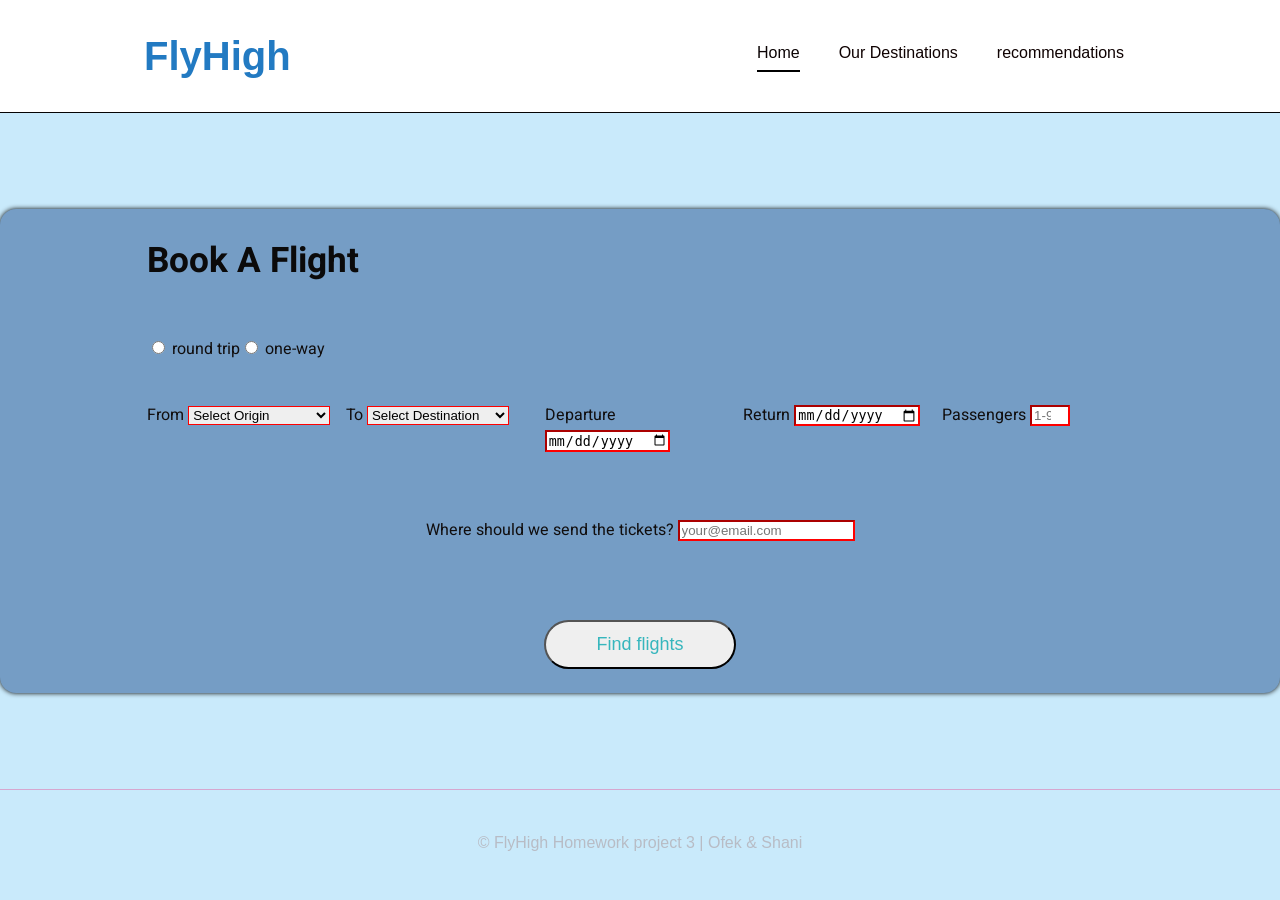
==== Project 3 - The Business Hub/index.html @ 474c9496 "implemented assignment 3" ====
<!DOCTYPE html>
<html lang="en">
<head>
    <meta charset="UTF-8">
    <meta name="viewport" content="width=device-width, initial-scale=1.0">
    <title>FlyHigh | Home</title>
    <link rel="stylesheet" href="styles.css">
</head>

<body dir="ltr">
    <header class="site-header">
        <div class="container">
            <div class="logo-area">
            <h1>FlyHigh</h1>
        </div>

            <nav class="site-nav" aria-label="Main navigation">
                <a href="index.html" class="active">Home</a>
                <a href="destinations.html">Our Destinations</a>
                <a href="recommendations.html">recommendations</a>

            </nav>
        </div> 
    </header>

    <main>
        <form action="" class="booking-form">
          <h1 class="form-title">Book A Flight</h1>
            <div class="row">
                <label>
                    <input type="radio" name="ChooseFlight" value="R" required>
                    <span>round trip</span>
                </label>
                
                <label>
                    <input type="radio" name="ChooseFlight" value="O" required>
                    <span>one-way</span>
                </label>
            </div>

        <section class="inputs-row">
            <label for="from">
                <span>From</span>
                    <select name="from" id="from" required>
                        <option value="" disabled selected>Select Origin</option>
                        <option value="1">Santorini (JTR)</option>
                        <option value="2">Munich (MUC)</option>
                        <option value="3">Tel Aviv (TLV)</option>
                        <option value="4">Corfu (CFU)</option>
                        <option value="5">New York City (JFK)</option>
                        <option value="6">Tokyo (NRT)</option>
                        <option value="7">Rome (FCO)</option>
                        <option value="8">London (LON)</option>
                        <option value="9">Bangkok (BKK)</option>
                    </select>
            </label>

            <label for="To">
                <span>To</span>
                    <select name="To" id="To" required>
                        <option value="" disabled selected>Select Destination</option>
                        <option value="1">Santorini (JTR)</option>
                        <option value="2">Athens (ATH)</option>
                        <option value="3">Tel Aviv (TLV)</option>
                        <option value="4">Paris (CDG)</option>
                        <option value="5">New York City (JFK)</option>
                        <option value="6">Tokyo (NRT)</option>
                        <option value="7">Rome (FCO)</option>
                        <option value="8">Barcelona (BCN)</option>
                        <option value="9">Bangkok (BKK)</option>
                    </select>
            </label>   

            <label for="Departure" class="date-box">
                <span>Departure</span>
                <input type="date" id="Departure" name="Departure" required>
            </label>

            <label for="Return" class="date-box">
                <span>Return</span>
                <input type="date" id="Return" name="Return" required>
            </label>

            <label for="Passenger">
                <span>Passengers</span>
                <input type="number" id="Passenger" name="Passenger" min="1" max="9" placeholder="1-9" required>
            </label>
        
        </section>

        <div class="email-section">
            <label for="Email">
                <span class="Email">Where should we send the tickets?</span>
                <input type="email" id="Email" name="Email" placeholder="your@email.com" required>
            </label>
        </div>

           <button class="FindFlights">Find flights</button>
        </form>
    </main>

        <footer class="site-footer">
            <div class="container">          
                <p>&copy; FlyHigh Homework project 3 | Ofek & Shani</p>
            </div>        
        </footer>
    </body>
</html>
---- Project 3 - The Business Hub/styles.css ----
@import url('https://fonts.googleapis.com/css2?family=Heebo:wght@400;700&display=swap');
@import url('globals.css');
@import url('header.css');
@import url('grid.css');
@import url('footer.css');
@import url('components.css');
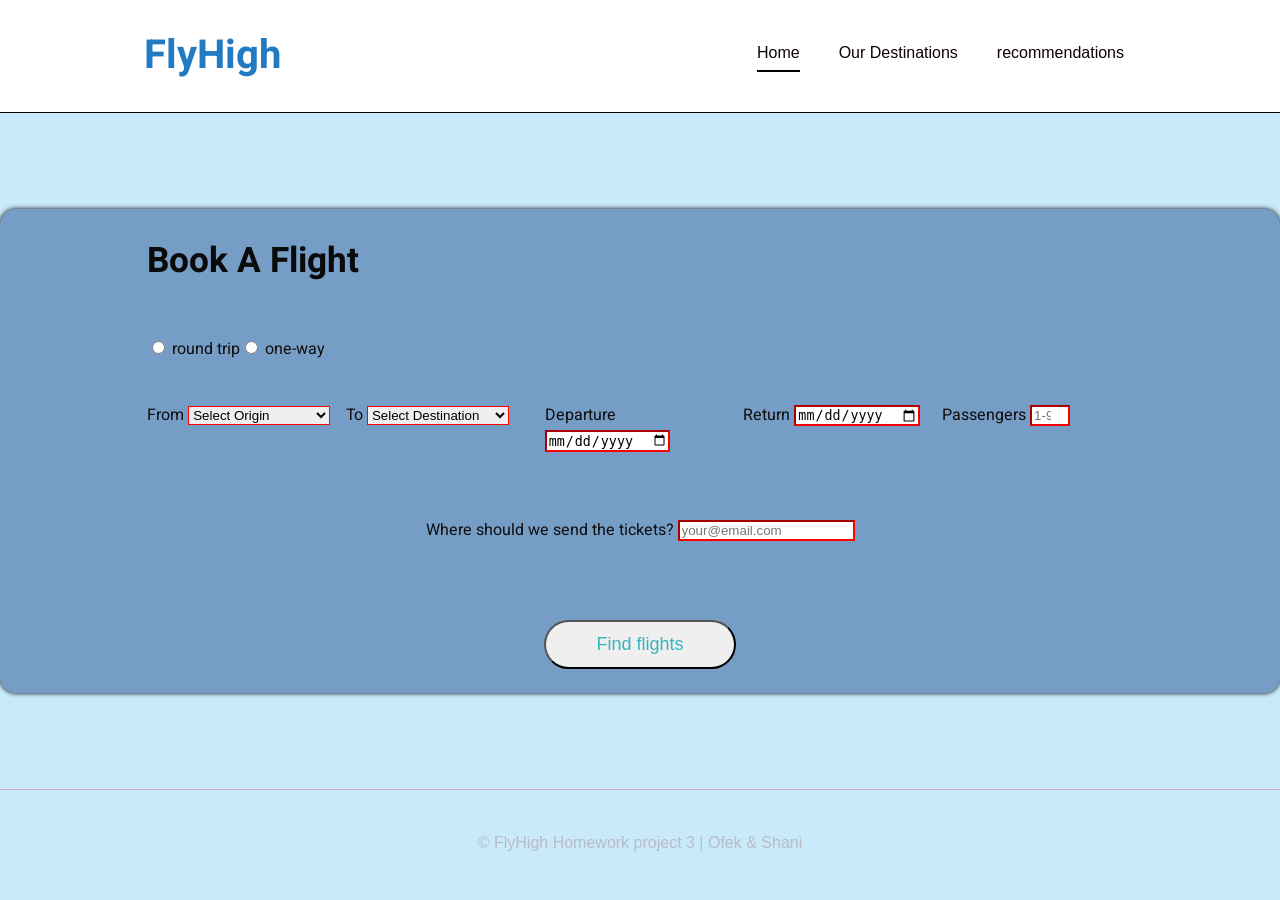
==== commit 33b9dbcc: "Finalized HTML and CSS files" ====
--- a/Project 3 - The Business Hub/index.html
+++ b/Project 3 - The Business Hub/index.html
@@ -9,7 +9,6 @@
     <link rel="stylesheet" href="styles.css">
 </head>
 
-<body dir="ltr">
     <header class="site-header">
         <div class="container">
             <div class="logo-area">
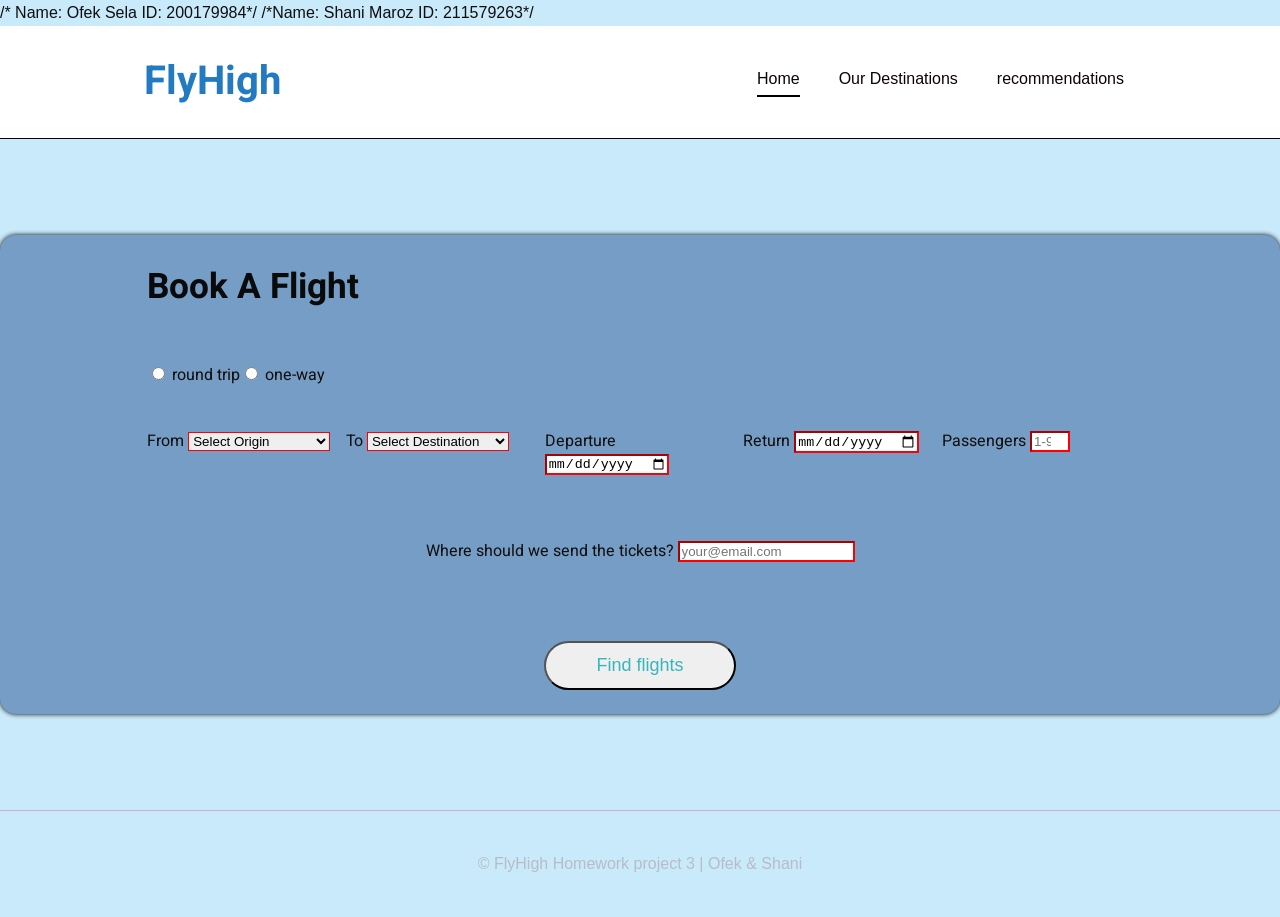
==== commit 9528bbdf: "Add names & ID" ====
--- a/Project 3 - The Business Hub/index.html
+++ b/Project 3 - The Business Hub/index.html
@@ -1,4 +1,5 @@
-
+/* Name: Ofek Sela ID: 200179984*/
+/*Name: Shani Maroz ID: 211579263*/
 
 <!DOCTYPE html>
 <html lang="en">
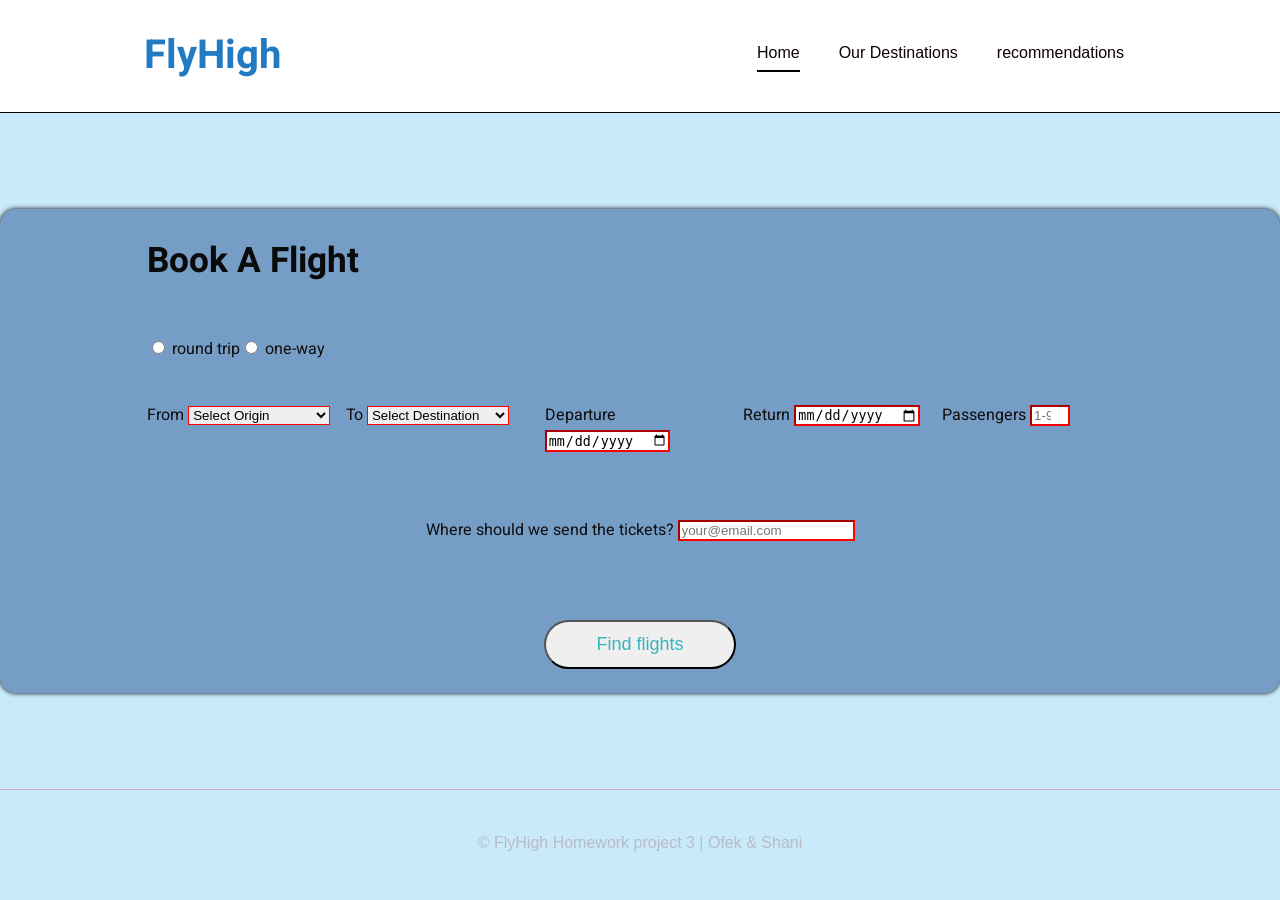
==== commit 8bbdca2c: "Names & ID" ====
--- a/Project 3 - The Business Hub/index.html
+++ b/Project 3 - The Business Hub/index.html
@@ -1,5 +1,5 @@
-/* Name: Ofek Sela ID: 200179984*/
-/*Name: Shani Maroz ID: 211579263*/
+<!--Name: Ofek Sela ID: 200179984 -->
+<!-- Name: Shani Maroz ID: 211579263 -->
 
 <!DOCTYPE html>
 <html lang="en">
